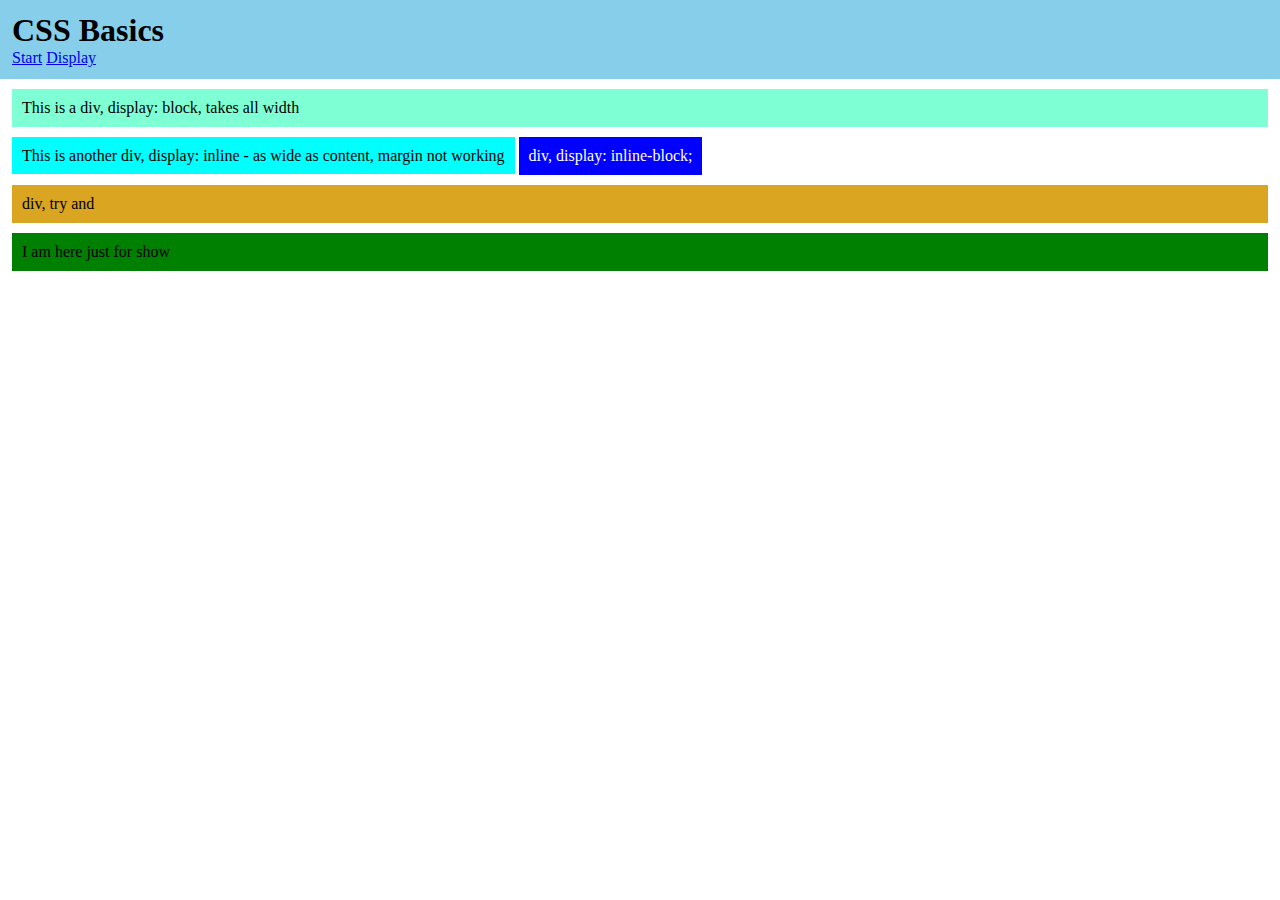
==== display.html @ c908cf4c "created another page to show css display rules" ====
<!DOCTYPE html>
<html lang="sv">
  <head>
    <meta charset="UTF-8" />
    <meta name="viewport" content="width=device-width, initial-scale=1.0" />
    <title>Display</title>
    <link rel="stylesheet" href="styles.css" />
    <link rel="stylesheet" href="display.css" />
  </head>
  <body>
    <header>
      <h1>CSS Basics</h1>
      <nav>
        <a href="index.html">Start</a>
        <a href="display.html">Display</a>
      </nav>
    </header>
    <main>
      <!-- div is a non-semantic element, it's just a anonymous container for other html element -->
      <div class="box-1">This is a div, display: block, takes all width</div>
      <div class="box-2">This is another div, display: inline - as wide as content, margin not working</div>

      <!-- this div will get both block and inline features. As wide as content but margin works. -->
      <div class="box-3">div, display: inline-block;</div>
      <div class="box-4">div, try and set to display: none</div>
      <div class="box-5">div, try and </div>
      <div class="box-6">I am here just for show</div>
    </main>
  </body>
</html>
---- styles.css ----
body {
    margin: 0;
}

header {
    padding: 12px;
    background-color: skyblue;
}

main {
    padding-left: 12px;
    padding-right: 12px;
}

h1 {
    margin-top: 0;
    margin-bottom: 0;
}

h2 {
    border-bottom: 2px dotted skyblue;
}

p {
    padding-block: 5px;
    background-color: navy;
    color:#fff;
}

/* This p tag is defined later then the one above, therefore this one will have priority over the one above. */
p {
    background-color: red;
}

/* Naming classes should always be with small letters and a dash between different words. This is a css naming convention. This is called kebab-case. */
.purple-background {
    background-color: blueviolet;
}
---- display.css ----
.box-1 {
    margin-top: 10px;
    padding: 10px;
    background-color: aquamarine;
}

/* margin is not applyed on inline objects */
.box-2 {
    margin-top: 10px;
    padding: 10px;
    background-color: aqua;
    display:inline
}

.box-3 {
    margin-top: 10px;
    padding: 10px;
    background-color: blue;
    color: white;
    display: inline-block;
}
.box-4 {
    margin-top: 10px;
    padding: 10px;
    background-color: lightgreen;
    /* color: white; */
    /* display: inline-block; */
    display: none;
}

.box-5 {
    margin-top: 10px;
    padding: 10px;
    background-color: goldenrod;
    
}

.box-6 {
    margin-top: 10px;
    padding: 10px;
    background-color: green;
}
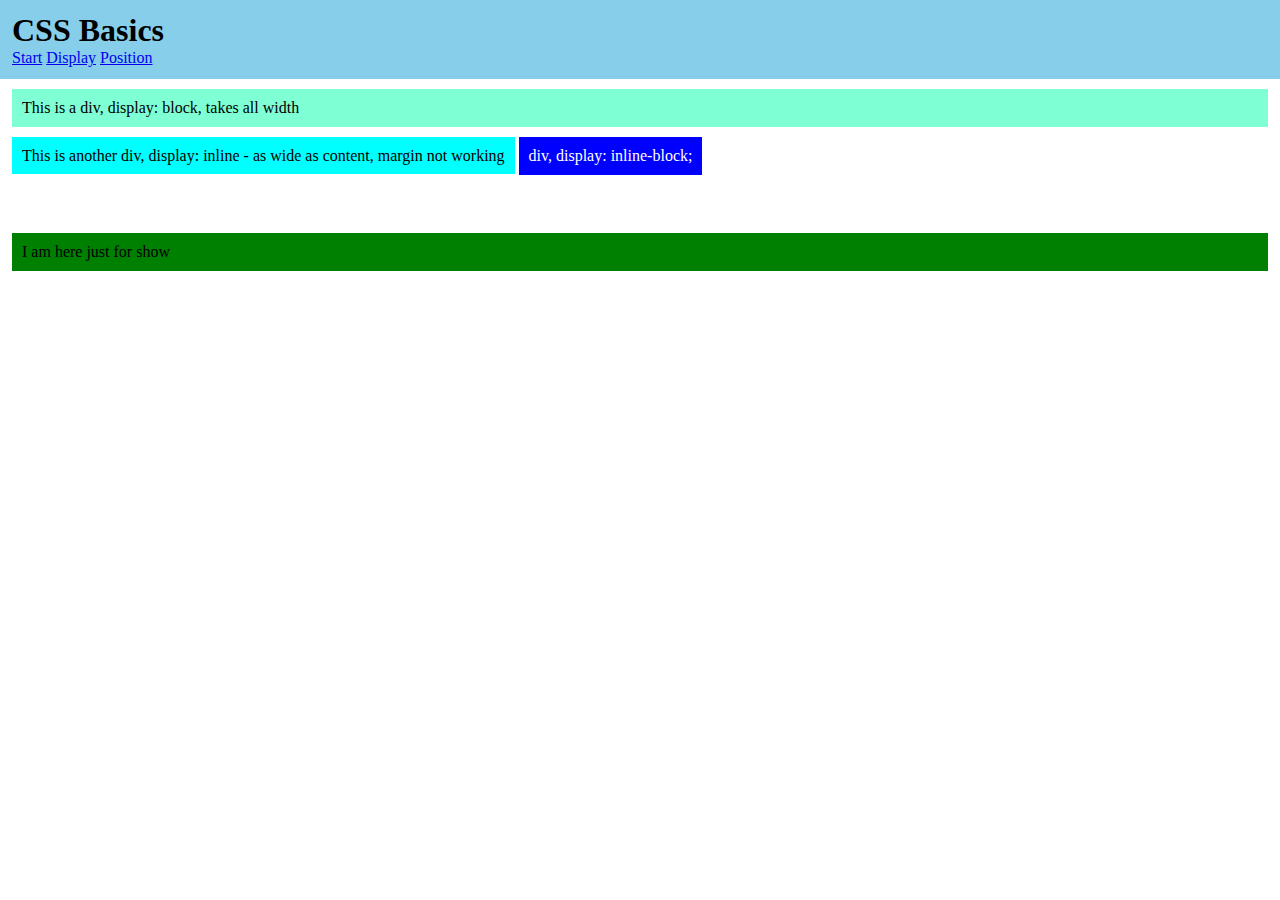
==== commit bc6ca7de: "added new page on position" ====
--- a/display.html
+++ b/display.html
@@ -13,6 +13,7 @@
       <nav>
         <a href="index.html">Start</a>
         <a href="display.html">Display</a>
+        <a href="position.html">Position</a>
       </nav>
     </header>
     <main>
--- a/display.css
+++ b/display.css
@@ -23,8 +23,6 @@
     margin-top: 10px;
     padding: 10px;
     background-color: lightgreen;
-    /* color: white; */
-    /* display: inline-block; */
     display: none;
 }
 
@@ -32,7 +30,7 @@
     margin-top: 10px;
     padding: 10px;
     background-color: goldenrod;
-    
+    visibility: hidden;
 }
 
 .box-6 {
